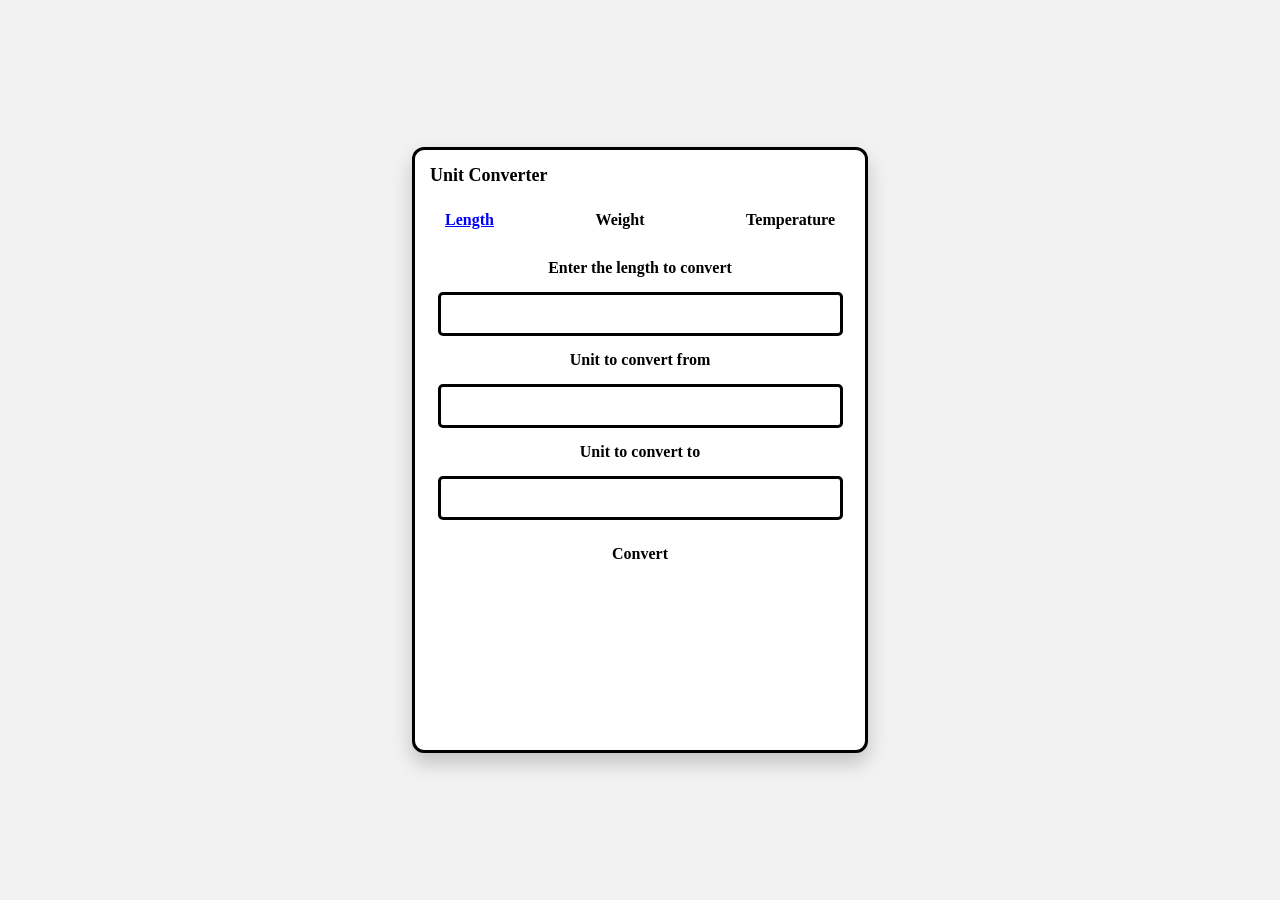
==== templates/length.html @ b5ccd000 "page being built" ====
<!DOCTYPE html>
<html lang="en">

<head>
    <meta charset="UTF-8">
    <meta name="viewport" content="width=device-width, initial-scale=1.0">
    <title>Length Converter</title>
    <link rel="stylesheet" href="../static/style.css">
</head>

<body>
    <div class="tall-box">
        <div class="title">Unit Converter</div>
        <div class="buttons">
            <a href="/length" class="btn active">Length</a>
            <a href="/weight" class="btn">Weight</a>
            <a href="/temperature" class="btn">Temperature</a>
        </div>
        <div class="form">
            <label for="value">Enter the length to convert</label>
            <input type="text" id="value" class="textfield">

            <label for="from-unit">Unit to convert from</label>
            <input type="text" id="from-unit" class="textfield">

            <label for="to-unit">Unit to convert to</label>
            <input type="text" id="to-unit" class="textfield">

            <button class="btn">Convert</button>
        </div>
    </div>
</body>

</html>
---- static/style.css ----
body {
    margin: 0;
    height: 100vh;
    display: flex;
    justify-content: center;
    align-items: center;
    background-color: #f2f2f2;
    font-family: 'Comic Sans MS', 'Comic Sans', cursive;
}

.tall-box {
    width: 450px;
    height: 600px;
    background-color: #ffffff;
    border-radius: 12px;
    box-shadow: 0 10px 20px rgba(0, 0, 0, 0.2);
    border: 3.5px solid #000;
}

.title {
    position: relative;
    top: 10px;
    left: 10px;
    text-align: left;
    padding: 5px;
    font-size: 18px;
    font-weight: bold;
    color: #000;
}

.buttons {
    display: flex;
    justify-content: space-between;
    margin: 20px 10px;
}

.btn {
    background-color: #ffffff;
    color: #000;
    font-family: 'Comic Sans MS', 'Comic Sans', cursive;
    font-weight: bold;
    border: none;
    padding: 10px 20px;
    font-size: 16px;
    cursor: pointer;
    border-radius: 5px;
    text-decoration: none;
}

.btn:hover {
    background-color: #ffffff;
}

.btn.active {
    color: blue;
    text-decoration: underline;
}

.form {
    display: flex;
    flex-direction: column;
    align-items: center;
    gap: 15px;
    margin-top: 20px;
}

.textfield {
    width: 90%;
    padding: 10px;
    font-size: 16px;
    border: 3.5px solid #000;
    border-radius: 5px;
    box-sizing: border-box;
}

label {
    font-weight: bold;
}
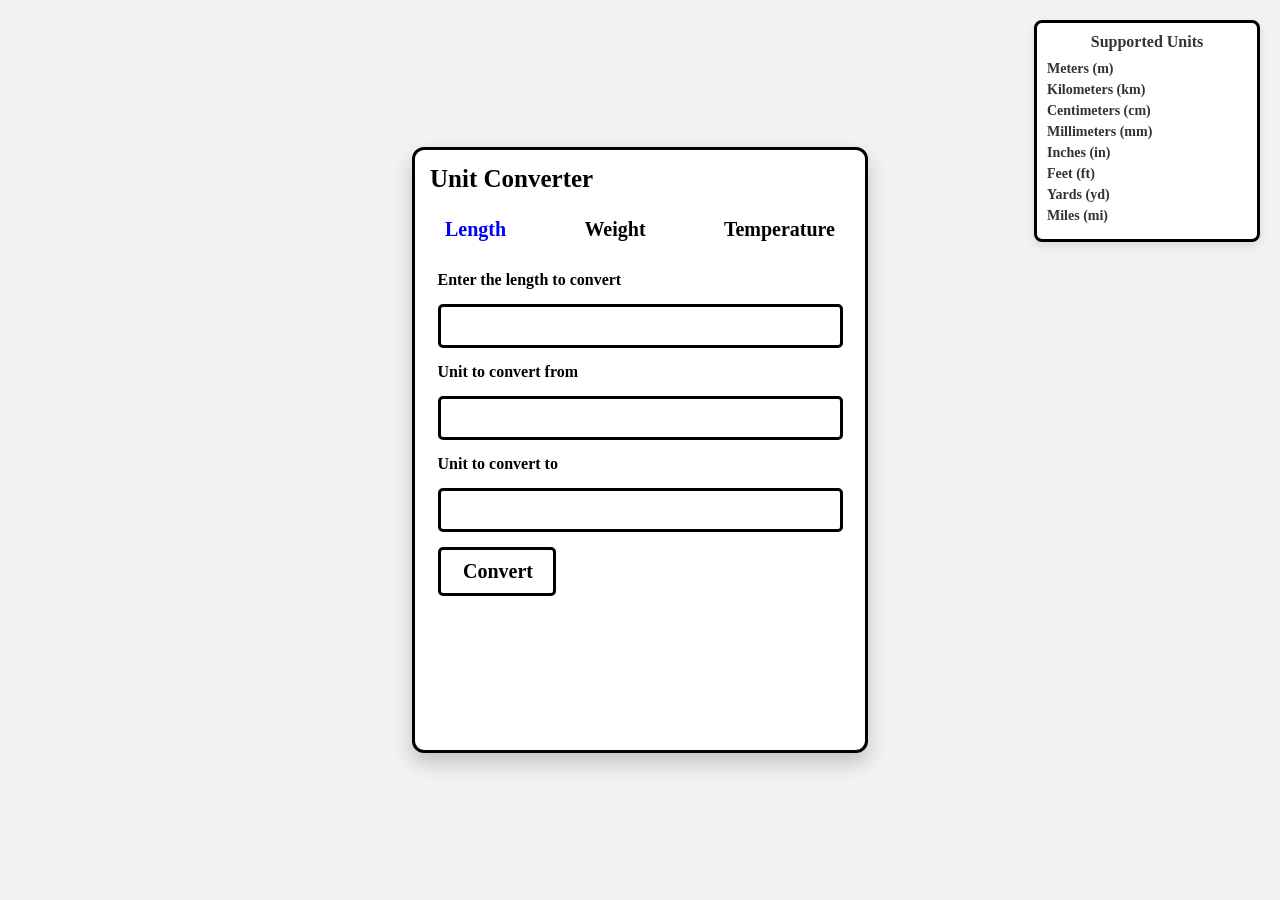
==== commit 7883585a: "minor corrections" ====
--- a/templates/length.html
+++ b/templates/length.html
@@ -16,18 +16,77 @@
             <a href="/weight" class="btn">Weight</a>
             <a href="/temperature" class="btn">Temperature</a>
         </div>
-        <div class="form">
+        <form action="/convert_length" method="POST" class="form">
             <label for="value">Enter the length to convert</label>
-            <input type="text" id="value" class="textfield">
+            <input type="text" id="value" name="value" class="textfield">
 
             <label for="from-unit">Unit to convert from</label>
-            <input type="text" id="from-unit" class="textfield">
+            <input type="text" id="from-unit" name="from_unit" class="textfield">
 
             <label for="to-unit">Unit to convert to</label>
-            <input type="text" id="to-unit" class="textfield">
+            <input type="text" id="to-unit" name="to_unit" class="textfield">
 
-            <button class="btn">Convert</button>
+            <button type="submit" class="btn">Convert</button>
+        </form>
+
+        <div class="info-box">
+            <h3>Supported Units</h3>
+            <ul>
+                <li>Meters (m)</li>
+                <li>Kilometers (km)</li>
+                <li>Centimeters (cm)</li>
+                <li>Millimeters (mm)</li>
+                <li>Inches (in)</li>
+                <li>Feet (ft)</li>
+                <li>Yards (yd)</li>
+                <li>Miles (mi)</li>
+            </ul>
         </div>
+
+        <script>
+            document.querySelector('form').addEventListener('submit', async function (event) {
+                const valueField = document.getElementById('value');
+                const fromUnitField = document.getElementById('from-unit');
+                const toUnitField = document.getElementById('to-unit');
+
+                if (!valueField.value.trim() || !fromUnitField.value.trim() || !toUnitField.value.trim()) {
+                    alert('Please fill in all fields before converting.');
+                    event.preventDefault();
+                    return;
+                }
+
+                try {
+                    const response = await fetch('/validate_units', {
+                        method: 'POST',
+                        headers: {
+                            'Content-Type': 'application/json',
+                        },
+                        body: JSON.stringify({
+                            from_unit: fromUnitField.value,
+                            to_unit: toUnitField.value,
+                            category: 'length'
+                        })
+                    });
+
+                    const data = await response.json();
+                    if (!data.valid) {
+                        alert('One or more units are not recognized. Please check your input.');
+                        event.preventDefault();
+                    }
+                } catch (error) {
+                    console.error('Error:', error);
+                    alert('An error occurred while validating units.');
+                    event.preventDefault();
+                }
+            });
+
+            document.querySelectorAll('.buttons a').forEach(link => {
+                link.addEventListener('click', function (event) {
+                    event.preventDefault();
+                    window.location.href = this.href;
+                });
+            });
+        </script>
     </div>
 </body>
 
--- a/static/style.css
+++ b/static/style.css
@@ -23,7 +23,7 @@
     left: 10px;
     text-align: left;
     padding: 5px;
-    font-size: 18px;
+    font-size: 25px;
     font-weight: bold;
     color: #000;
 }
@@ -41,7 +41,7 @@
     font-weight: bold;
     border: none;
     padding: 10px 20px;
-    font-size: 16px;
+    font-size: 20px;
     cursor: pointer;
     border-radius: 5px;
     text-decoration: none;
@@ -53,7 +53,14 @@
 
 .btn.active {
     color: blue;
-    text-decoration: underline;
+}
+
+.weight-btn.active {
+    color: blue;
+}
+
+.temperature-btn.active {
+    color: blue;
 }
 
 .form {
@@ -62,6 +69,14 @@
     align-items: center;
     gap: 15px;
     margin-top: 20px;
+}
+
+.form .btn {
+    align-self: flex-start;
+    border: 3.5px solid #000;
+    padding-left: 5%;
+    box-sizing: border-box;
+    margin-left: 5%;
 }
 
 .textfield {
@@ -75,4 +90,70 @@
 
 label {
     font-weight: bold;
+    text-align: left;
+    align-self: flex-start;
+    padding-left: 5%;
+    box-sizing: border-box;
+}
+
+p {
+    font-size: 20px;
+    padding-left: 5%;
+    font-weight: bold;
+}
+
+.result {
+    font-size: 22px;
+    font-weight: bold;
+    color: #000;
+    padding-left: 8%;
+}
+
+.reset-btn {
+    align-self: flex-start;
+    border: 3.5px solid #000;
+    padding-left: 5%;
+    margin-left: 8%;
+    box-sizing: border-box;
+    padding: 10px;
+    font-family: 'Comic Sans MS', 'Comic Sans', cursive;
+    font-weight: bold;
+    font-size: 20px;
+    color: #000;
+    background-color: #ffffff;
+    text-decoration: none;
+    border-radius: 5px;
+    cursor: pointer;
+}
+
+.info-box {
+    position: absolute;
+    top: 20px;
+    right: 20px;
+    width: 200px;
+    background-color: #ffffff;
+    border: 3px solid #000;
+    border-radius: 8px;
+    box-shadow: 0 4px 8px rgba(0, 0, 0, 0.1);
+    padding: 10px;
+    font-family: 'Comic Sans MS', 'Comic Sans', cursive;
+    font-size: 14px;
+    font-weight: bold;
+    color: #333;
+}
+
+.info-box h3 {
+    margin: 0 0 10px;
+    font-size: 16px;
+    text-align: center;
+}
+
+.info-box ul {
+    list-style: none;
+    padding: 0;
+    margin: 0;
+}
+
+.info-box li {
+    margin: 5px 0;
 }
